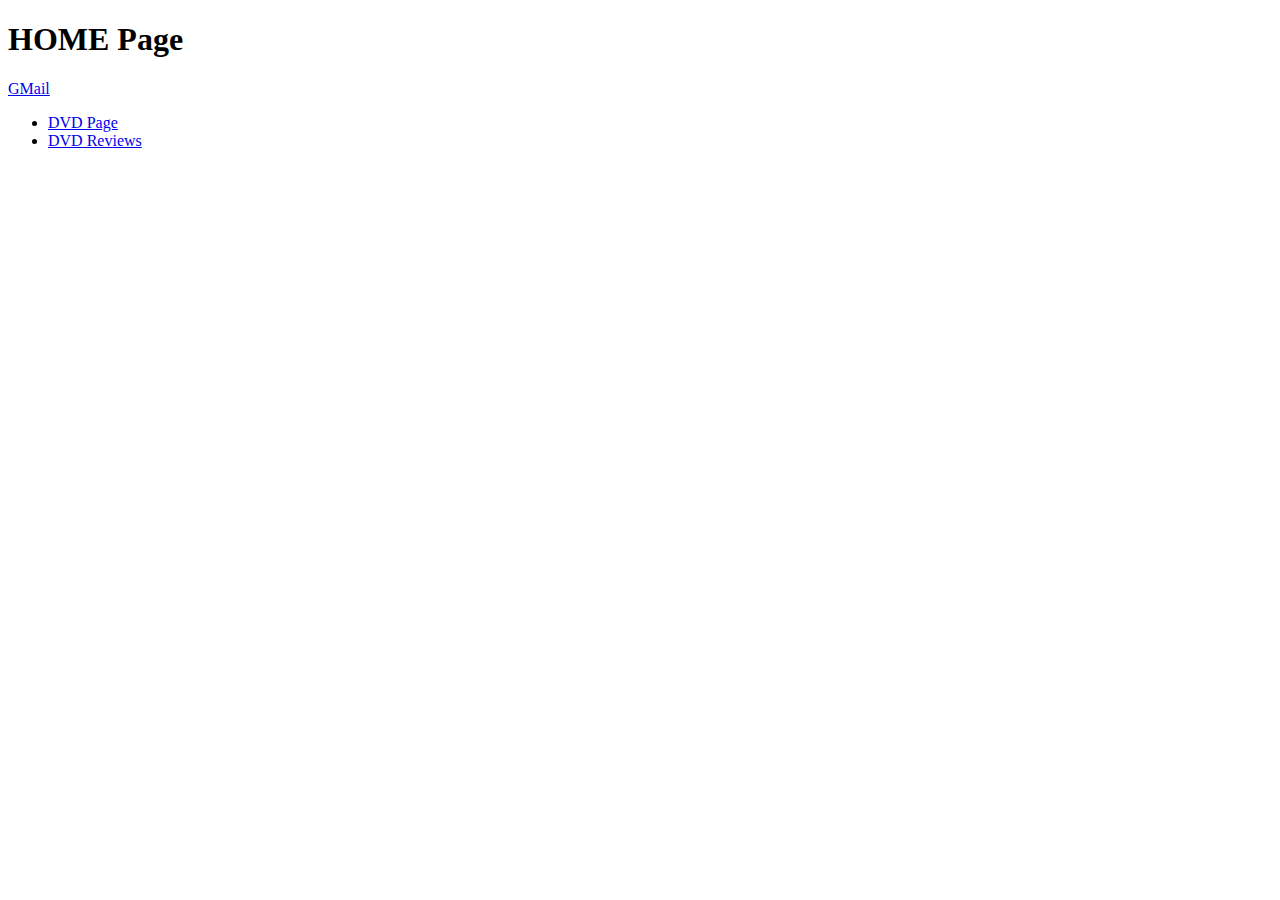
==== wd003/a2/index.html @ 44051c4e "add activity 2" ====
<!DOCTYPE html>
<html>
<head>
	<title>HTML Activity 2</title>
</head>
<body>
	<h1>HOME Page</h1>

	<!-- absolute link / url -->
	<a href="https://mail.google.com">GMail</a>

	<ul>
		<li>
			<!-- Relative link / url -->
			<a href="movies/dvd/index.html">DVD Page</a>
		</li>
		<li>
			<a href="movies/dvd/reviews.html">DVD Reviews</a>
		</li>
	</ul>

</body>
</html>
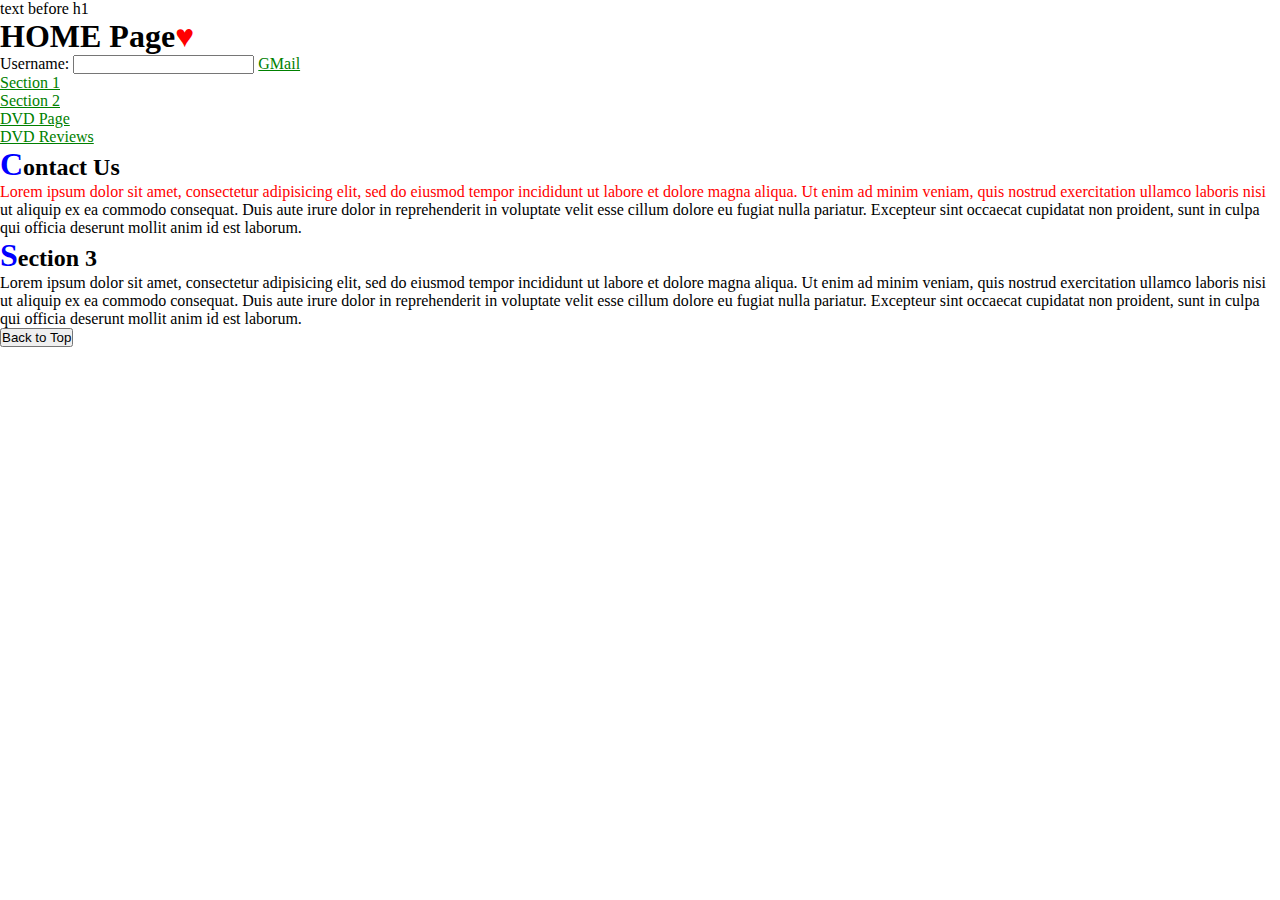
==== commit 5ec5b00e: "add activity 3" ====
--- a/wd003/a2/index.html
+++ b/wd003/a2/index.html
@@ -2,12 +2,23 @@
 <html>
 <head>
 	<title>HTML Activity 2</title>
+	<meta charset="utf-8">
+
+	<link rel="stylesheet" type="text/css" href="assets/css/pseudo.css">
 </head>
 <body>
-	<h1>HOME Page</h1>
+	text before h1
+	<h1 id="top">HOME Page</h1>
+
+	Username: <input type="text">
 
 	<!-- absolute link / url -->
 	<a href="https://mail.google.com">GMail</a>
+	
+	<ul>
+		<a href="#section1"><li>Section 1</li></a>
+		<a href="#section2"><li>Section 2</li></a>
+	</ul>
 
 	<ul>
 		<li>
@@ -19,5 +30,33 @@
 		</li>
 	</ul>
 
+	<div id="section1">
+		<h2>Contact Us</h2>
+
+		
+	</div>
+
+	<div id="section2">
+		<!-- <h2>Section 2</h2> -->
+		Lorem ipsum dolor sit amet, consectetur adipisicing elit, sed do eiusmod
+		tempor incididunt ut labore et dolore magna aliqua. Ut enim ad minim veniam,
+		quis nostrud exercitation ullamco laboris nisi ut aliquip ex ea commodo
+		consequat. Duis aute irure dolor in reprehenderit in voluptate velit esse
+		cillum dolore eu fugiat nulla pariatur. Excepteur sint occaecat cupidatat non
+		proident, sunt in culpa qui officia deserunt mollit anim id est laborum.
+	</div>
+	<div id="section3">
+		<h2>Section 3</h2>
+		Lorem ipsum dolor sit amet, consectetur adipisicing elit, sed do eiusmod
+		tempor incididunt ut labore et dolore magna aliqua. Ut enim ad minim veniam,
+		quis nostrud exercitation ullamco laboris nisi ut aliquip ex ea commodo
+		consequat. Duis aute irure dolor in reprehenderit in voluptate velit esse
+		cillum dolore eu fugiat nulla pariatur. Excepteur sint occaecat cupidatat non
+		proident, sunt in culpa qui officia deserunt mollit anim id est laborum.
+	</div>
+
+	<a href="#top">
+		<button>Back to Top</button>
+	</a>
 </body>
 </html>--- a/wd003/a2/assets/css/pseudo.css
+++ b/wd003/a2/assets/css/pseudo.css
@@ -0,0 +1,57 @@
+* {
+	margin: 0;
+	padding: 0;
+}
+
+/*pseudo classes - targets `state` of element*/
+/*syntax: element colon state*/
+
+/*focus is when you enter the text field/area*/
+input:focus {
+	background-color: pink;
+}
+
+a:visited {
+	color: black;
+}
+
+/*link is state when not yet visited*/
+a:link {
+	color: green;
+}
+
+h1:hover, a:hover {
+	color: blue;
+}
+
+/*active - when clicking (present tense)*/
+h1:active, a:active {
+	color: yellow;
+}
+
+/*LoVe, HAte*/
+
+/*pseudo elements (::)*/
+#section2::first-line {
+	color: red;
+}
+
+h2::first-letter {
+	font-size: xx-large;
+	color: blue;
+}
+
+h1::after {
+	content: "♥";
+	color: red;
+}
+
+h2::selection {
+	color: yellow;
+	background-color: black;
+}
+
+
+
+
+
